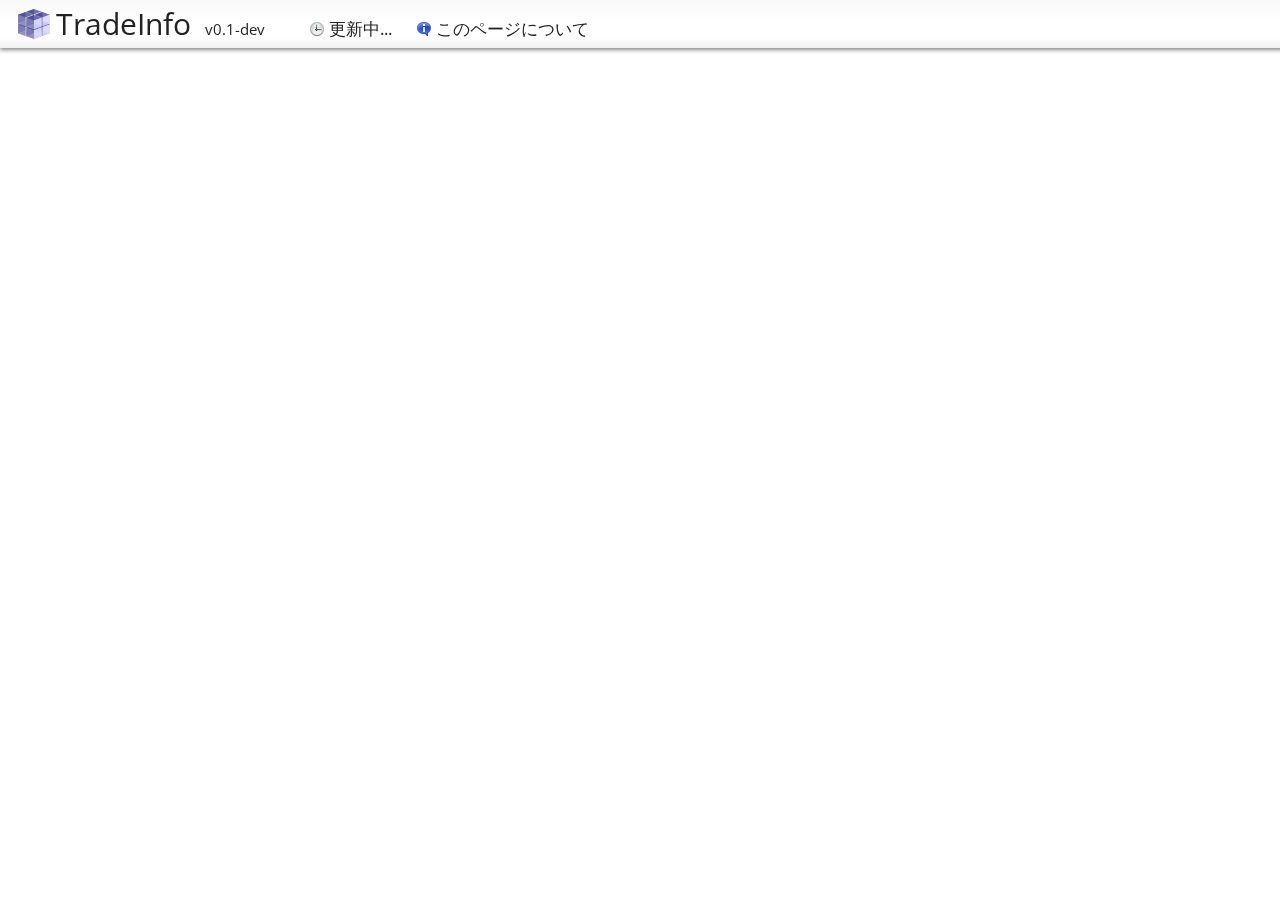
==== project_viewer/index.html @ 34c3dd58 "getItemDescript関数を最適化" ====
<!DOCTYPE html>
<html>
  <head>
    <meta http-equiv="Content-Type" content="text/html; charset=UTF-8">
    <title>TradeInfo</title>
    <link href="style/index.css" rel="stylesheet" type="text/css" />
    <link rel="Shortcut Icon" href="favicon.ico" type="image/x-icon" />
    <script src="script/jquery-2.0.3.min.js"></script>
    <script src="script/linq.min.js"></script>
    <script src="script/data.js"></script>
    <script>
      var data;
      var popuping = false;
      var item_num = 0;
      var item_array = new Array();

      function format(f) {
        return a = arguments, f.replace(/\{(\d)\}/g, function(m, c) {
          return a[parseInt(c) + 1];
        });
      }

      function getIconPath(name, isBlock) {
        name = name.toLowerCase().replace("'", '').replace(' ', '_').replace(' ', '_');
        return format('style/{0}/{1}.png', (isBlock) ? 'blocks' : 'items', name);
      }

      function createItem(item) {
        if (!item)
        {
          return '<div class="item"></div>';
        }
        else {
          item_array[item_num] = item;

          return format('<div id="item_{0}" class="item{1}" style="background-image: url({2})">{3}{4}</div>',
                  item_num++,
                  (item.e) ? ' item-enchant' : '',
                  getIconPath(item.n, (item.i < 256)),
                  (item.c === 1) ? '' : item.c,
                  (item.e) ? 'E' : '');
        }
      }

      function getVillageStats(i) {
        var villager = Enumerable.From(data.r).Where('r => r.v == ' + i);
        var count = function(cond) {
          return villager.Count('r => ' + cond);
        };

        return format('<b>人口: {0}</b> (大人: {1}, 子供: {2})<br /><b>取引可能: {3}</b><br />\n\
農民: {4}<br />司書: {5}<br />司祭: {6}<br />鍛冶屋: {7}<br />肉屋: {8}',
                villager.Count(), count('r.a'), count('!r.a'), count('r.a && r.r'),
                count('r.a && r.p === 0'), count('r.a && r.p === 1'), count('r.a && r.p === 2'),
                count('r.a && r.p === 3'), count('r.a && r.p === 4'));
      }

      function getItemDescript(item) {
        return format('<b><i>{0}</i></b> {1}<br />', item.n, (item.c === 1) ? '' : 'x' + item.c) +
                (item.e) ? Enumerable.From(item.e).Select('e=>format("{0} Lv.{1}",enchants[e.i],e.l)').ToArray().join('<br />') : '';
      }

      function create() {
        $('.content').children().remove();
        for (var i = 0; i < data.v.length; i++) {
          var v = data.v[i];
          {
            var pos = format('({0}, {1}, {2})', v.c[0], v.c[1], v.c[2]);
            var distance = Math.sqrt(Math.pow(v.c[0] - data.s[0], 2.0) + Math.pow(v.c[1] - data.s[1], 2.0) + Math.pow(v.c[2] - data.s[2], 2.0));
            var popular = Enumerable.From(data.r).Count('r => r.v == ' + i);
            var adult = Enumerable.From(data.r).Count('r => r.a && r.v == ' + i);
            var adult_p = (adult / popular) * 100;

            $('.content').append([format('<table id="village_{0}">', i),
              format('<tr><th>村 {0}</th><td>座標: {1}</td><td>距離: {2}m</td></tr>', v.i, pos, Math.round(distance * 10) / 10),
              format('<tr><td colspan="3">{0} <div class="popgraph"><div class="popgraph_adult" style="width:{1}%"></div><div class="popgraph_child" style="width:{2}%"></div></div></td></tr>', popular, adult_p, 100 - adult_p),
              '</table>'].join(''));

            setPopup($(format('#village_{0} tr div.popgraph', i)), getVillageStats(i));
          }

          var villager = Enumerable.From(data.r).Where('v => v.a && v.r != null && v.v == ' + i).ToArray();

          var list = '<table class="connect">';

          for (var j = 0; j < villager.length; j++) {
            var r = villager[j];

            list += '<tr>';
            list += format('<td class="profession profession_{0}"></td>', r.p);

            for (var k = 0; k < r.r.length; k++) {
              var t = r.r[k];
              list += format('<td{0}>{1}{2}<div class="arrow">{4} / {5}</div>{3}</td>',
                      (t.u === t.m) ? ' class="uses_max"' : '',
                      createItem(t.a),
                      createItem(t.b),
                      createItem(t.s),
                      t.u,
                      t.m);
            }

            list += '</tr>';
          }

          $('.content').append(list + '</table>');
        }

        setPopup($('.profession_0'), '職業: 農民');
        setPopup($('.profession_1'), '職業: 司書');
        setPopup($('.profession_2'), '職業: 司祭');
        setPopup($('.profession_3'), '職業: 鍛冶屋');
        setPopup($('.profession_4'), '職業: 肉屋');

        for (var i = 0; i < item_num; i++) {
          setPopup($('#item_' + i), getItemDescript(item_array[i]));
        }
      }

      function setPopup(target, text) {
        target.hover(function() {
          $('.popup').stop(true, true).show().html(text);
          popuping = true;
        }, function() {
          $('.popup').stop(true, true).fadeOut(100);
          popuping = false;
        });
      }

      $(function() {
        $('#updateTime').text("更新中...");
        $.getJSON("output.json", function(source) {
          data = source;
          item_num = 0;
          item_array = new Array();
          $('#updateTime').text(new Date(source.t).toLocaleTimeString());
          create();
          $('*').mousemove(function(e) {
            if (popuping)
              $('.popup').css({left: e.pageX + 16 + 'px', top: e.pageY + 16 + 'px'});
          });
        });
      });
    </script>
  </head>
  <body>
    <div class="header">
      <span class="logo">TradeInfo</span>
      <span class="version">v0.1-dev</span>
      <span class="menu image-clock" id="updateTime"></span>
      <a class="menu image-info" href="javascript:void(0);">このページについて</a>
    </div>
    <div class="content">
    </div>
    <div class="popup">
    </div>
  </body>
</html>
---- project_viewer/style/index.css ----
@import url("http://fonts.googleapis.com/css?family=Open+Sans:400,700");

* {
  color: #222;
  font-family: 'Open Sans', sans-serif;
  font-size: 15px;	
}

body {
  margin: 0;
}

/* ----- header ----- */
.header {
  background-color: #f0f0f0;
  background: linear-gradient(to bottom, #f8f8f8, #fff 40%, #fff 80%, #f0f0f0);
  width: 100%;
  height: 32px;
  padding: 8px;
  position: fixed;
  top: 0;
  left: 0;
  box-shadow: 0 2px 4px #888;
  line-height: 32px;
  overflow: hidden;
}

.logo {
  margin: 0 10px;
  padding-left: 38px;
  background-image: url(logo32.png);
  background-repeat: no-repeat;
  background-position: left center;
  font-size: 200%;
}

.version {
  margin-right: 20px;
}

.menu {
  margin-left: 20px;
  padding: 2px 0 2px 20px;
  height: 24px;
  background-repeat: no-repeat;
  background-position: left center;
  background-size: 16px 16px;
  font-size: 17px;	
  text-decoration: none;
}
a.menu:hover {
  text-shadow: 0 0 4px #88F;
}

.image-village {
  background-image: url(icon/home.png);
}
.image-player {
  background-image: url(icon/player.png);
}
.image-villager {
  background-image: url(icon/villager.png);
}
.image-item {
  background-image: url(icon/item.png);
}
.image-clock {
  background-image: url(icon/clock.png);
}
.image-info {
  background-image: url(icon/information-balloon.png);
}

.menu-separate {
  width: 30px;
}

/* ----- content ----- */

.content {
  margin-top: 48px;
  padding: 10px;
}
h1 {
  box-shadow: 0 0 4px gray;
  width: 320px;
  border: 1px #eee solid;
  padding: 2px 2px 2px 22px;
  margin: 4px;
  font-weight: bold;
  font-size: 110%;
  background-position: 2px center;
  background-repeat: no-repeat;
  background-size: 16px 16px;
}

h2 {
  border-bottom: 1px #888 solid;
  padding: 2px;
  margin: 10px 10px 0 10px;
  display: inline-block;
}

table {
  background-color: rgba(255,255,255,0.75);
  border: 1px #aaa solid;
  margin: 20px;
  margin-bottom: 0px;
  border-spacing: 0px;
  border-collapse: collapse;
  box-shadow: 0 0 2px #888;
}

table td, table th {
  border: 1px #ccc solid;
  padding: 2px 8px;
}

table.connect {
  background-color: transparent;
  border: none;
  box-shadow: none;
  margin: -1px 0 20px 30px;
}

table.connect td, table.connect th {
  padding: 1px 4px;
}

.popgraph {
  display: inline-block;
  height: 0.8em;
  line-height: 0.8em;
  width: 400px;
}

.popgraph_adult {
  display: inline-block;
  height: 100%;
  background-color: #ffcc99;
}

.popgraph_child {
  display: inline-block;
  height: 100%;
  background-color: #ddff99;
}

.profession {
  width: 4px;
}

.profession_0 {
  background-color: #c28659;
}

.profession_1 {
  background-color: white;
}

.profession_2 {
  background-color: #d69ecc;
}

.profession_3 {
  background-color: #666;
}

.profession_4 {
  background-color: #bbb;
}

.profession_5 {
  background-color: green;
}

.uses_max {
  background-color: #fdd;
}

/* ----- item ----- */
.item {
  display: inline-block;
  width: 32px;
  height: 32px;
  padding: 0;
  background-repeat: no-repeat;
  background-size: 32px 32px;
  background-position: left top;
  display: inline-block;
  font-size: 110%;
  font-weight: bold;
  color: white;
  text-align: right;
  text-shadow: -1px -1px 0 black, 1px -1px 0 black, 1px 1px 0 black, -1px 1px 0 black;
  line-height: 48px;
  image-rendering: optimizeSpeed;
  image-rendering: -moz-crisp-edges;
  -ms-interpolation-mode: nearest-neighbor;
}
.item-enchant {
  background-color: #f9d9f2 ;
}
.arrow {
  display: inline-block;
  min-width: 32px;
  height: 32px;
  margin: 0 2px;
  background-repeat: no-repeat;
  background-position: top center;
  background-image: url('arrow.png');
  font-size: 80%;
  line-height: 48px;
  text-align: center;
}

/* ----- popup ----- */
.popup {
  display: none;
  position: absolute;
  z-index: 100;
  border: 1px solid grey;
  background-color: white;
  padding: 5px;
}
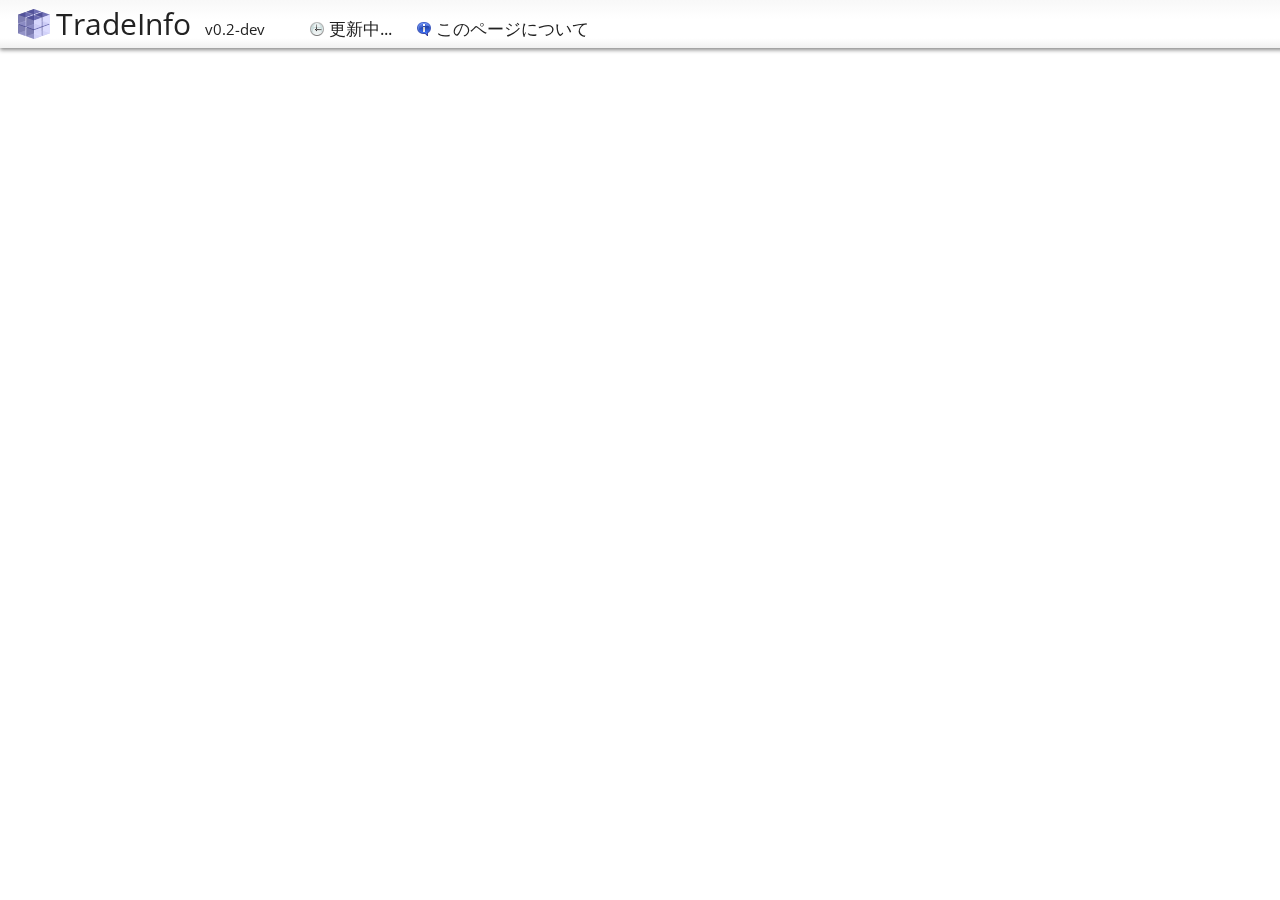
==== commit 16ae2b93: "バージョン表記を修正" ====
--- a/project_viewer/index.html
+++ b/project_viewer/index.html
@@ -1,154 +1,22 @@
 <!DOCTYPE html>
 <html>
   <head>
-    <meta http-equiv="Content-Type" content="text/html; charset=UTF-8">
+    <meta charset="UTF-8">
     <title>TradeInfo</title>
     <link href="style/index.css" rel="stylesheet" type="text/css" />
     <link rel="Shortcut Icon" href="favicon.ico" type="image/x-icon" />
     <script src="script/jquery-2.0.3.min.js"></script>
     <script src="script/linq.min.js"></script>
+    <script src="config.js"></script>
     <script src="script/data.js"></script>
-    <script>
-      var data;
-      var popuping = false;
-      var item_num = 0;
-      var item_array = new Array();
-
-      function format(f) {
-        return a = arguments, f.replace(/\{(\d)\}/g, function(m, c) {
-          return a[parseInt(c) + 1];
-        });
-      }
-
-      function getIconPath(name, isBlock) {
-        name = name.toLowerCase().replace("'", '').replace(' ', '_').replace(' ', '_');
-        return format('style/{0}/{1}.png', (isBlock) ? 'blocks' : 'items', name);
-      }
-
-      function createItem(item) {
-        if (!item)
-        {
-          return '<div class="item"></div>';
-        }
-        else {
-          item_array[item_num] = item;
-
-          return format('<div id="item_{0}" class="item{1}" style="background-image: url({2})">{3}{4}</div>',
-                  item_num++,
-                  (item.e) ? ' item-enchant' : '',
-                  getIconPath(item.n, (item.i < 256)),
-                  (item.c === 1) ? '' : item.c,
-                  (item.e) ? 'E' : '');
-        }
-      }
-
-      function getVillageStats(i) {
-        var villager = Enumerable.From(data.r).Where('r => r.v == ' + i);
-        var count = function(cond) {
-          return villager.Count('r => ' + cond);
-        };
-
-        return format('<b>人口: {0}</b> (大人: {1}, 子供: {2})<br /><b>取引可能: {3}</b><br />\n\
-農民: {4}<br />司書: {5}<br />司祭: {6}<br />鍛冶屋: {7}<br />肉屋: {8}',
-                villager.Count(), count('r.a'), count('!r.a'), count('r.a && r.r'),
-                count('r.a && r.p === 0'), count('r.a && r.p === 1'), count('r.a && r.p === 2'),
-                count('r.a && r.p === 3'), count('r.a && r.p === 4'));
-      }
-
-      function getItemDescript(item) {
-        return format('<b><i>{0}</i></b> {1}<br />', item.n, (item.c === 1) ? '' : 'x' + item.c) +
-                (item.e) ? Enumerable.From(item.e).Select('e=>format("{0} Lv.{1}",enchants[e.i],e.l)').ToArray().join('<br />') : '';
-      }
-
-      function create() {
-        $('.content').children().remove();
-        for (var i = 0; i < data.v.length; i++) {
-          var v = data.v[i];
-          {
-            var pos = format('({0}, {1}, {2})', v.c[0], v.c[1], v.c[2]);
-            var distance = Math.sqrt(Math.pow(v.c[0] - data.s[0], 2.0) + Math.pow(v.c[1] - data.s[1], 2.0) + Math.pow(v.c[2] - data.s[2], 2.0));
-            var popular = Enumerable.From(data.r).Count('r => r.v == ' + i);
-            var adult = Enumerable.From(data.r).Count('r => r.a && r.v == ' + i);
-            var adult_p = (adult / popular) * 100;
-
-            $('.content').append([format('<table id="village_{0}">', i),
-              format('<tr><th>村 {0}</th><td>座標: {1}</td><td>距離: {2}m</td></tr>', v.i, pos, Math.round(distance * 10) / 10),
-              format('<tr><td colspan="3">{0} <div class="popgraph"><div class="popgraph_adult" style="width:{1}%"></div><div class="popgraph_child" style="width:{2}%"></div></div></td></tr>', popular, adult_p, 100 - adult_p),
-              '</table>'].join(''));
-
-            setPopup($(format('#village_{0} tr div.popgraph', i)), getVillageStats(i));
-          }
-
-          var villager = Enumerable.From(data.r).Where('v => v.a && v.r != null && v.v == ' + i).ToArray();
-
-          var list = '<table class="connect">';
-
-          for (var j = 0; j < villager.length; j++) {
-            var r = villager[j];
-
-            list += '<tr>';
-            list += format('<td class="profession profession_{0}"></td>', r.p);
-
-            for (var k = 0; k < r.r.length; k++) {
-              var t = r.r[k];
-              list += format('<td{0}>{1}{2}<div class="arrow">{4} / {5}</div>{3}</td>',
-                      (t.u === t.m) ? ' class="uses_max"' : '',
-                      createItem(t.a),
-                      createItem(t.b),
-                      createItem(t.s),
-                      t.u,
-                      t.m);
-            }
-
-            list += '</tr>';
-          }
-
-          $('.content').append(list + '</table>');
-        }
-
-        setPopup($('.profession_0'), '職業: 農民');
-        setPopup($('.profession_1'), '職業: 司書');
-        setPopup($('.profession_2'), '職業: 司祭');
-        setPopup($('.profession_3'), '職業: 鍛冶屋');
-        setPopup($('.profession_4'), '職業: 肉屋');
-
-        for (var i = 0; i < item_num; i++) {
-          setPopup($('#item_' + i), getItemDescript(item_array[i]));
-        }
-      }
-
-      function setPopup(target, text) {
-        target.hover(function() {
-          $('.popup').stop(true, true).show().html(text);
-          popuping = true;
-        }, function() {
-          $('.popup').stop(true, true).fadeOut(100);
-          popuping = false;
-        });
-      }
-
-      $(function() {
-        $('#updateTime').text("更新中...");
-        $.getJSON("output.json", function(source) {
-          data = source;
-          item_num = 0;
-          item_array = new Array();
-          $('#updateTime').text(new Date(source.t).toLocaleTimeString());
-          create();
-          $('*').mousemove(function(e) {
-            if (popuping)
-              $('.popup').css({left: e.pageX + 16 + 'px', top: e.pageY + 16 + 'px'});
-          });
-        });
-      });
-    </script>
+    <script src="script/process.js"></script>
   </head>
   <body>
     <div class="header">
       <span class="logo">TradeInfo</span>
-      <span class="version">v0.1-dev</span>
+      <span class="version">v0.2-dev</span>
       <span class="menu image-clock" id="updateTime"></span>
-      <a class="menu image-info" href="javascript:void(0);">このページについて</a>
+      <a class="menu image-info" href="about.html" target="_blank">このページについて</a>
     </div>
     <div class="content">
     </div>
--- a/project_viewer/style/index.css
+++ b/project_viewer/style/index.css
@@ -82,23 +82,40 @@
   padding: 10px;
 }
 h1 {
-  box-shadow: 0 0 4px gray;
   width: 320px;
-  border: 1px #eee solid;
-  padding: 2px 2px 2px 22px;
+  padding: 2px;
   margin: 4px;
   font-weight: bold;
-  font-size: 110%;
+  font-size: 120%;
   background-position: 2px center;
   background-repeat: no-repeat;
   background-size: 16px 16px;
 }
 
 h2 {
-  border-bottom: 1px #888 solid;
   padding: 2px;
   margin: 10px 10px 0 10px;
   display: inline-block;
+}
+p {
+  margin-left: 20px;
+}
+
+dl {
+  margin-left: 20px;
+}
+
+dt {
+  font-weight: bold;
+}
+
+dd {
+  margin-bottom: 1em;
+}
+
+pre {
+  margin-left: 20px;
+  font-family: monospace;
 }
 
 table {
@@ -121,6 +138,7 @@
   border: none;
   box-shadow: none;
   margin: -1px 0 20px 30px;
+  white-space: nowrap;
 }
 
 table.connect td, table.connect th {
@@ -131,7 +149,13 @@
   display: inline-block;
   height: 0.8em;
   line-height: 0.8em;
-  width: 400px;
+  width: 100%;
+}
+
+.popgraph_text {
+  position: absolute;
+  font-size: 90%;
+  font-weight: bold;
 }
 
 .popgraph_adult {
@@ -203,7 +227,7 @@
 }
 .arrow {
   display: inline-block;
-  min-width: 32px;
+  width: 40px;  
   height: 32px;
   margin: 0 2px;
   background-repeat: no-repeat;
@@ -212,6 +236,7 @@
   font-size: 80%;
   line-height: 48px;
   text-align: center;
+  overflow: visible;
 }
 
 /* ----- popup ----- */
